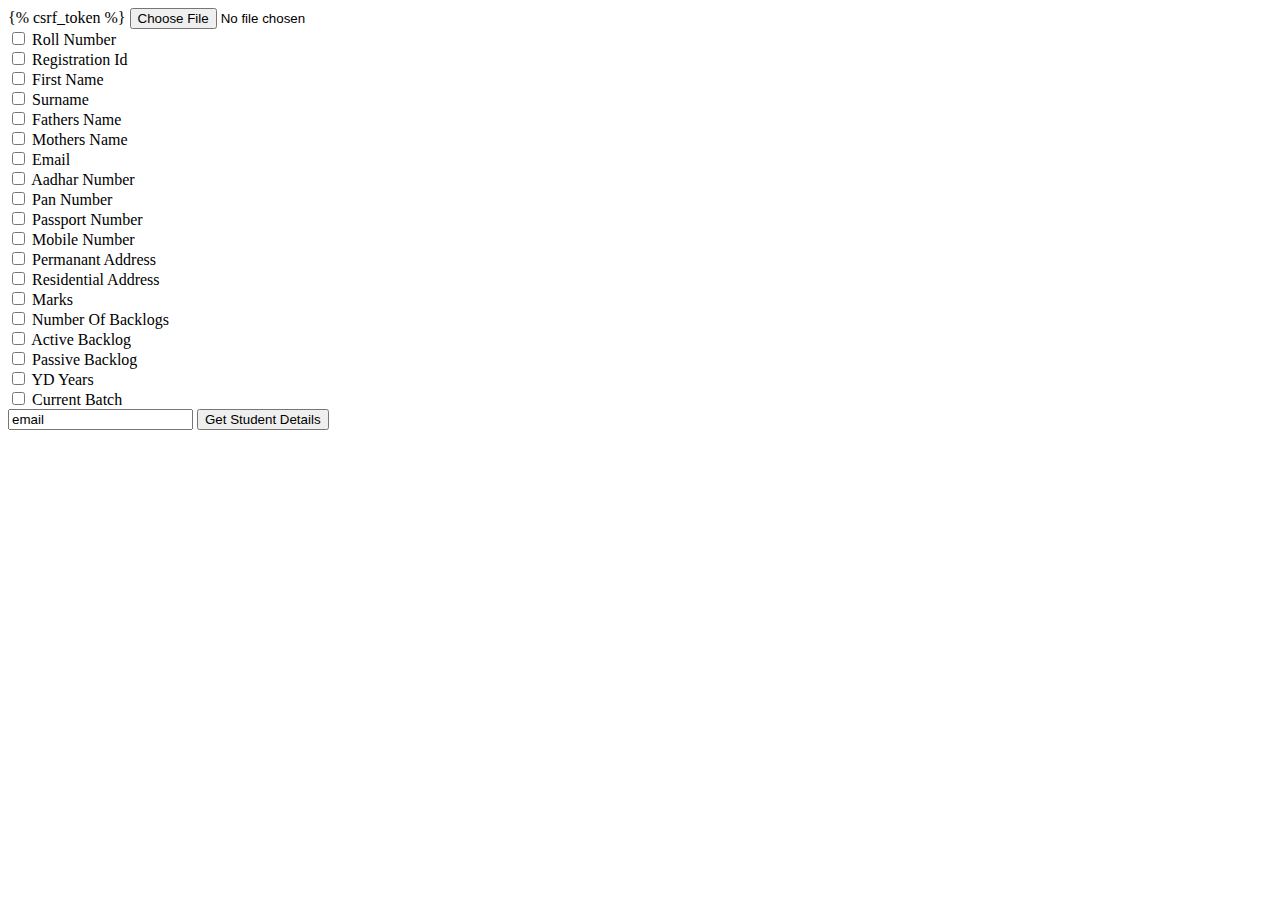
==== relationalDataBaseManagement/templates/index.html @ b3d62a7e "frontend work" ====
<!DOCTYPE html>
<html lang="en" dir="ltr">
  <head>
    <meta charset="utf-8">
    <title></title>
  </head>
  <body>
<form class="" action="" method="post" enctype="multipart/form-data">
  {% csrf_token %}
<input type="file" name="studentIds" value="studentIds">

  <div class="form-check">
    <input type="checkbox" name="inputFields" value="rollNumber" id="rollNumber">
    <label for="rollNumber">Roll Number</label>
  </div>
  <div class="form-check">
    <input type="checkbox" name="inputFields" value="registrationId" id="registrationId">
    <label for="registrationId">Registration Id</label>
  </div>
  <div class="form-check">
    <input type="checkbox" name="inputFields" value="firstname" id="firstname">
    <label for="firstname">First Name</label>
  </div>
  <div class="form-check">
    <input type="checkbox" name="inputFields" value="surname" id="surname">
    <label for="surname">Surname</label>
  </div>
  <div class="form-check">
    <input type="checkbox" name="inputFields" value="fathersName" id="fathersName">
    <label for="fathersName">Fathers Name</label>
  </div>
  <div class="form-check">
    <input type="checkbox" name="inputFields" value="mothersName" id="mothersName">
    <label for="mothersName">Mothers Name</label>
  </div>
  <div class="form-check">
    <input type="checkbox" name="inputFields" value="email" id="email">
    <label for="email">Email</label>
  </div>

  <div class="form-check">
    <input type="checkbox" name="inputFields" value="aadhar" id="aadhar">
    <label for="aadhar">Aadhar Number</label>
  </div>

  <div class="form-check">
    <input type="checkbox" name="inputFields" value="PAN" id="PAN">
    <label for="PAN">Pan Number</label>
  </div>

  <div class="form-check">
    <input type="checkbox" name="inputFields" value="passport" id="passport">
    <label for="passport">Passport Number</label>
  </div>

  <div class="form-check">
    <input type="checkbox" name="inputFields" value="mobileNumber" id="mobileNumber">
    <label for="mobileNumber">Mobile Number</label>
  </div>
  <div class="form-check">
    <input type="checkbox" name="inputFields" value="permanantAddress" id="permanantAddress">
    <label for="permanantAddress">Permanant Address</label>
  </div>
  <div class="form-check">
    <input type="checkbox" name="inputFields" value="residentialAddress" id="residentialAddress">
    <label for="residentialAddress">Residential Address</label>
  </div>
  <div class="form-check">
    <input type="checkbox" name="inputFields" value="tenthCGPA" id="tenthCGPA">
    <label for="tenthCGPA">Marks</label>
  </div>
  <div class="form-check">
    <input type="checkbox" name="inputFields" value="numberOfBacklogs" id="numberOfBacklogs">
    <label for="numberOfBacklogs">Number Of Backlogs</label>
  </div>
  <div class="form-check">
    <input type="checkbox" name="inputFields" value="activeBacklog" id="activeBacklog">
    <label for="activeBacklog">Active Backlog</label>
  </div>
  <div class="form-check">
    <input type="checkbox" name="inputFields" value="PassiveBacklog" id="PassiveBacklog">
    <label for="PassiveBacklog">Passive Backlog</label>
  </div>
  <div class="form-check">
    <input type="checkbox" name="inputFields" value="YDYears" id="YDYears">
    <label for="YDYears">YD Years</label>
  </div>
  <div class="form-check">
    <input type="checkbox" name="inputFields" value="currentBatch" id="currentBatch">
    <label for="currentBatch">Current Batch</label>
  </div>
<input type="text" name="email" value="email">

<button type="submit" name="submit">Get Student Details</button>
</form>
  </body>
</html>
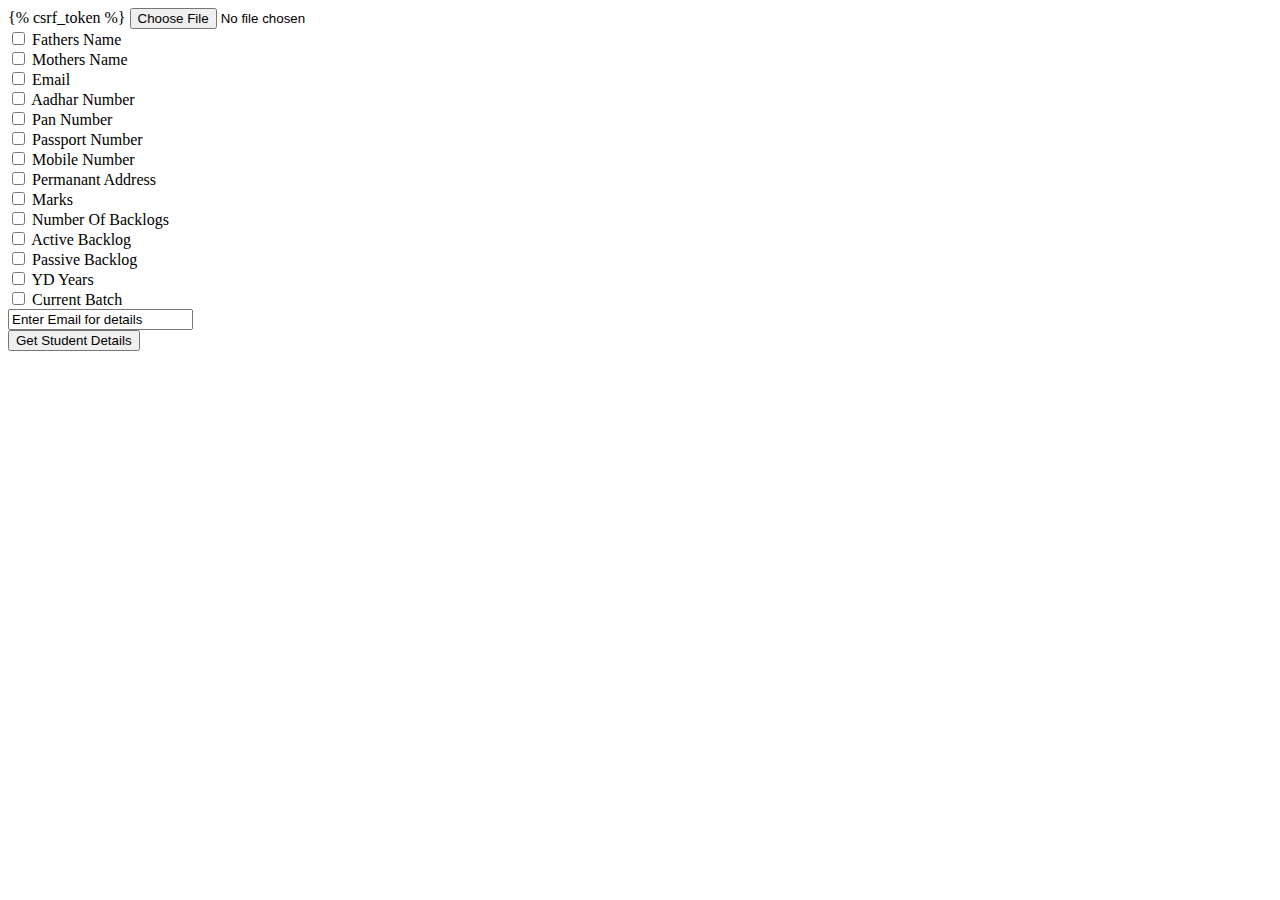
==== commit 24455a9c: "added full changes phase 1" ====
--- a/relationalDataBaseManagement/templates/index.html
+++ b/relationalDataBaseManagement/templates/index.html
@@ -8,23 +8,6 @@
 <form class="" action="" method="post" enctype="multipart/form-data">
   {% csrf_token %}
 <input type="file" name="studentIds" value="studentIds">
-
-  <div class="form-check">
-    <input type="checkbox" name="inputFields" value="rollNumber" id="rollNumber">
-    <label for="rollNumber">Roll Number</label>
-  </div>
-  <div class="form-check">
-    <input type="checkbox" name="inputFields" value="registrationId" id="registrationId">
-    <label for="registrationId">Registration Id</label>
-  </div>
-  <div class="form-check">
-    <input type="checkbox" name="inputFields" value="firstname" id="firstname">
-    <label for="firstname">First Name</label>
-  </div>
-  <div class="form-check">
-    <input type="checkbox" name="inputFields" value="surname" id="surname">
-    <label for="surname">Surname</label>
-  </div>
   <div class="form-check">
     <input type="checkbox" name="inputFields" value="fathersName" id="fathersName">
     <label for="fathersName">Fathers Name</label>
@@ -62,10 +45,6 @@
     <label for="permanantAddress">Permanant Address</label>
   </div>
   <div class="form-check">
-    <input type="checkbox" name="inputFields" value="residentialAddress" id="residentialAddress">
-    <label for="residentialAddress">Residential Address</label>
-  </div>
-  <div class="form-check">
     <input type="checkbox" name="inputFields" value="tenthCGPA" id="tenthCGPA">
     <label for="tenthCGPA">Marks</label>
   </div>
@@ -89,8 +68,8 @@
     <input type="checkbox" name="inputFields" value="currentBatch" id="currentBatch">
     <label for="currentBatch">Current Batch</label>
   </div>
-<input type="text" name="email" value="email">
-
+<input type="text" name="email" value="Enter Email for details">
+<br>
 <button type="submit" name="submit">Get Student Details</button>
 </form>
   </body>
